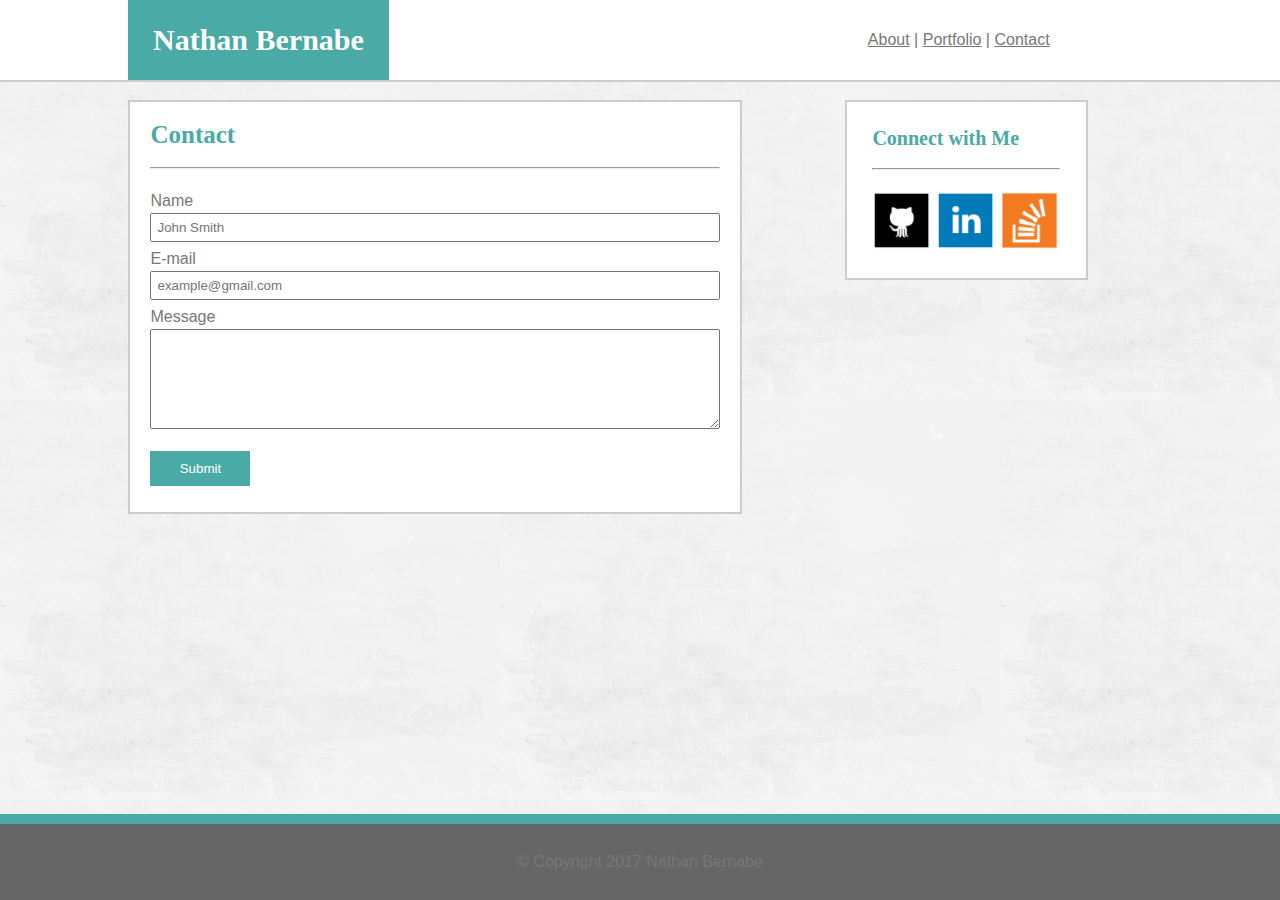
==== contact.html @ 866460b3 "created portfolio and contact pages" ====
<!DOCTYPE html>
<html>
<head>
	<title>Nathan Bernabe - Contact</title>
	<link rel="stylesheet" type="text/css" href="assets/css/reset.css">
	<link rel="stylesheet" type="text/css" href="assets/css/style.css">
</head>

<body>
	<header class="boxHeader">
		<h1 id="name">Nathan Bernabe</h1>
		<div class="pageLinks">
			<a href="index.html">About</a> |
			<a href="portfolio.html">Portfolio</a> |
			<a href="#">Contact</a>
		</div>
	</header>

	<div id="space"></div>
<div class="container">
	<section id="contact">
		<h2>Contact</h2>
		<hr>
		<form action="mailto:nbernabe@uci.edu" method="post" enctype="text/plain">
			<p>Name</p>
			<p><input type="text" name="name" placeholder="John Smith"</p>
			<p>E-mail</p>
			<p><input type="text" name="mail" placeholder="example@gmail.com"></p>
			<p>Message</p>
			<p><textarea id="message" type="text" name="message"></textarea></p>
			<input id="submit" type="submit" value="Submit">
		</form>
	</section>
</div>
<div class="container">	
	<section id="connect">
		<h3>Connect with Me</h3>
		<hr>
		<a target="_blank" href="https://github.com/nbernabe09"><img src="assets/images/github.png" alt="GitHub" width="60"></a>
		<a target="_blank" href="https://www.linkedin.com/in/nathan-bernabe-9ab553a8/"><img src="assets/images/linkedin.png" alt="LinkedIn" width="60"></a>
		<a target="_blank" href="https://stackoverflow.com/users/8089806/nbernabe09?tab=profile"><img src="assets/images/overflow.png" alt="Stack Overflow" width="60"></a>
	</section>
</div>
<div id="space"></div>
	<footer class="bottom">
		&copy; Copyright 2017 Nathan Bernabe
	</footer>
</body>
</html>
---- assets/css/style.css ----
* {
  box-sizing: border-box;
}

a:link {
	color: #777777;
}

hr {
	margin: 20px 0;
}

body {
	color: #777777;
	background-image: url(../images/bg.png);
	background-attachment: fixed;
	min-width: 1000px;
}

.boxHeader {
	z-index: 100;
  position: fixed;
  width: 100%;
  background: #ffffff;
  border-bottom: 2px solid #cccccc;
}

header {
	size: 500px;
	background-color: #ffffff;
	padding: 0 10%;
}

h1 {
	font-family: "Georgia", Times, Times New Roman, serif;
	color: white;
	font-size: 30px;
	font-weight: bold;
	background-color: #4aaaa5;
	float: left;
	padding: 25px;
}

.pageLinks {
	font-family: Arial, "Helvetica Neue", Helvetica, sans-serif;
	float: right;
	padding: 32px 0;
	padding-right: 10%;
}

#space {
	height: 100px;
}

.container {
	padding: 0 10%;
	clear: both;
}

h2 {
	font-family: "Georgia", Times, Times New Roman, serif;
	color: #4aaaa5;
	font-size: 25px;
	font-weight: bold;
}

#aboutMe {
  position: relative;
  width: 60%;
  background: #ffffff;
  border: 2px solid #cccccc;
  padding: 2%;
  clear: both;
}

p {
	line-height: 1.5;
	font-family: Arial, "Helvetica Neue", Helvetica, sans-serif;
}

#profilePic {
	float: left;
	padding-right: 20px;
	clear: both;
}

#bio {
	font-family: Arial, "Helvetica Neue", Helvetica, sans-serif;
}

h3 {
	font-family: "Georgia", Times, Times New Roman, serif;
	color: #4aaaa5;
	font-size: 20px;
	font-weight: bold;
}

#connect {
	z-index: 99;
  position: fixed;
  top: 100px;
  right: 15%;
  background: #ffffff;
  border: 2px solid #cccccc;
  padding: 2%;
}

footer {
	z-index: 99;
	background-color: #666666;
	font-family: Arial, "Helvetica Neue", Helvetica, sans-serif;
	text-align: center;
	padding: 30px 0;
	border-top: 10px solid #4aaaa5;
	clear: both;
}

.bottom {
	position: fixed;
	right: 0;
	bottom: 0;
	left: 0;
	width: 100%
}

#contact {
  position: relative;
  width: 60%;
  background: #ffffff;
  border: 2px solid #cccccc;
  padding: 2%;
  clear: both;	
}

input {
	width: 100%;
	margin-bottom: 5px;
	padding: 5px;
}

#message {
	min-height: 100px;
	min-width: 100%;
	max-width: 100%;
	margin-bottom: 5px;
	padding: 5px;
}

#submit {
	margin-top: 10px;
	padding: 10px;
	width: 100px;
	background-color: #4aaaa5;
	color: #ffffff;
	border-width: 0
}

#portfolio {
  position: relative;
  width: 60%;
  background: #ffffff;
  border: 2px solid #cccccc;
  padding: 2%;
  clear: both;
}

.portfolioPics {
	width: 50%;
	float: left;
	padding: 5%;
}

.clearfix::after {
	content: "";
	display: block;
	clear: both;
}

h4 {
	position: absolute;
	z-index: 2;
	font-family: "Georgia", Times, Times New Roman, serif;
	background-color: #4aaaa5;
	color: #ffffff;
	width: 37.38%;
	margin: 4.6%;
	text-align: center;
	padding: 15px 0;
}

#hangman {
 top: 26%;
}

#rpgGame {
	top: 26%;
	left: 50.1%;
}

#triviaGame {
	top: 55%;
}

#rutgers {
	top: 55%;
	left: 50.1%;
}

#rps {
	top: 84%
}
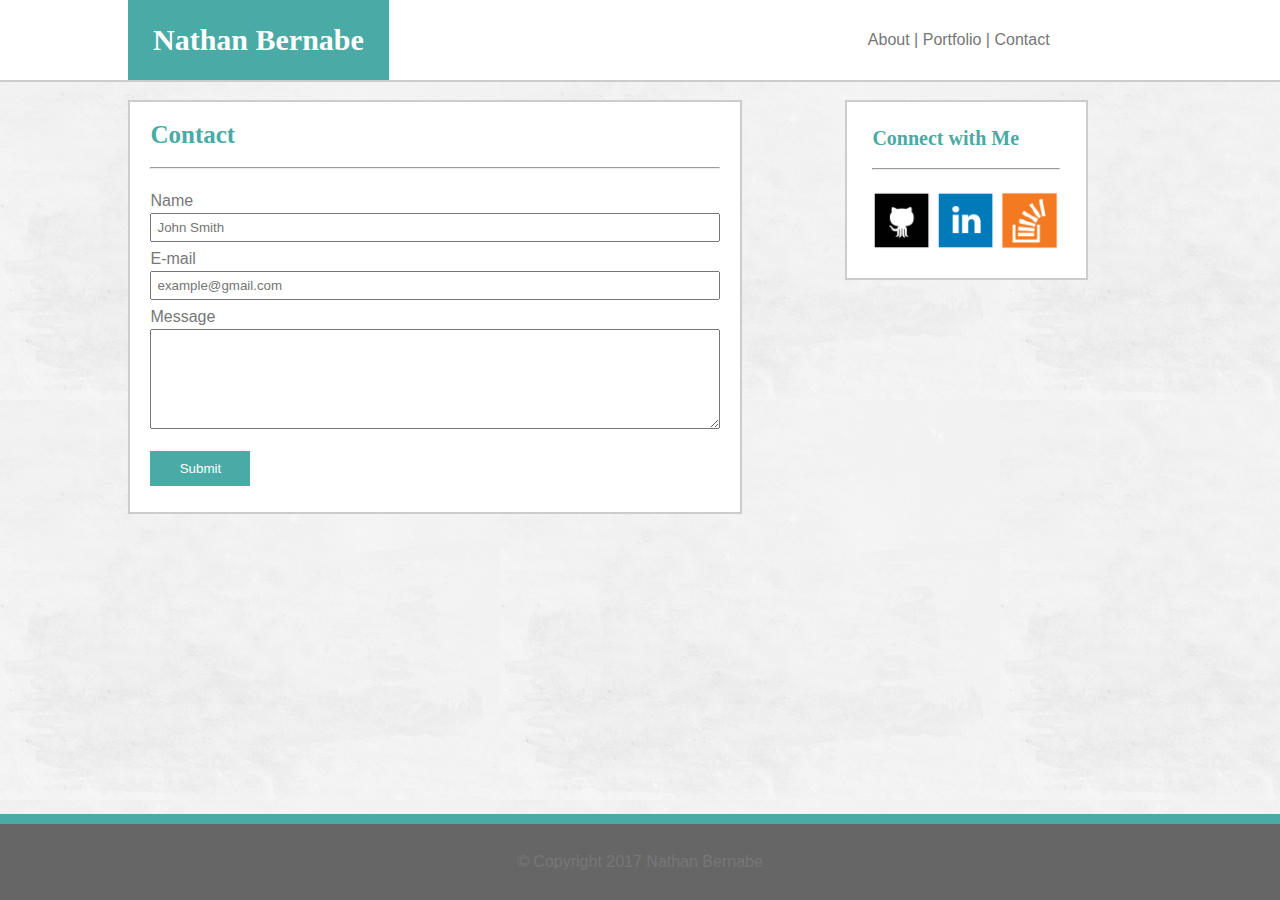
==== commit 5d724310: "made minor changes to portfolio.html and css" ====
--- a/contact.html
+++ b/contact.html
@@ -23,7 +23,7 @@
 		<hr>
 		<form action="mailto:nbernabe@uci.edu" method="post" enctype="text/plain">
 			<p>Name</p>
-			<p><input type="text" name="name" placeholder="John Smith"</p>
+			<p><input type="text" name="name" placeholder="John Smith"></p>
 			<p>E-mail</p>
 			<p><input type="text" name="mail" placeholder="example@gmail.com"></p>
 			<p>Message</p>
--- a/assets/css/style.css
+++ b/assets/css/style.css
@@ -46,6 +46,11 @@
 	float: right;
 	padding: 32px 0;
 	padding-right: 10%;
+}
+
+.pageLinks a {
+	color: #777777;
+	text-decoration: none;
 }
 
 #space {
